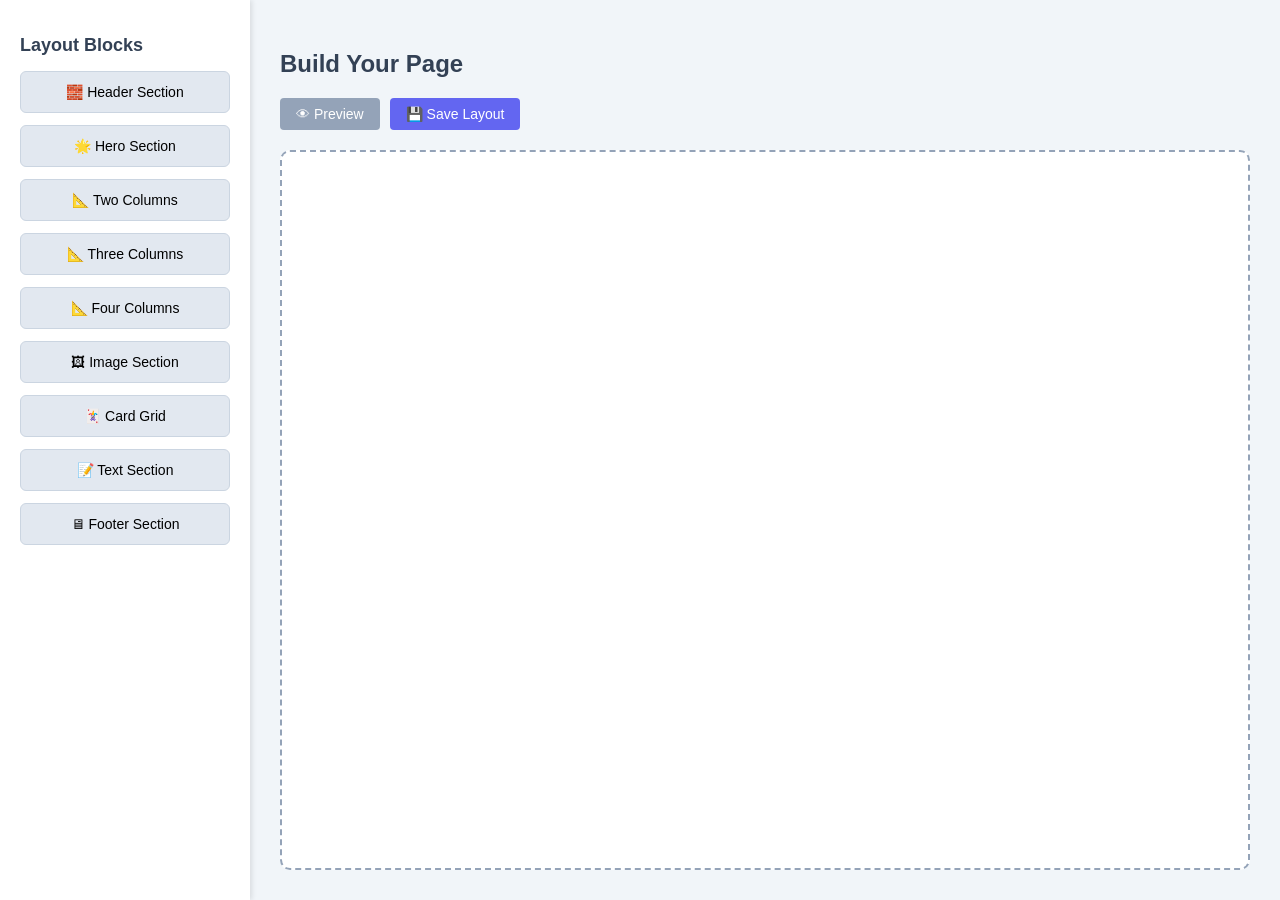
==== drag-drop.html @ 1d4a5952 "first commit" ====
<!DOCTYPE html>
<html lang="en">
<head>
  <meta charset="UTF-8">
  <title>Enhanced Section Layout Builder</title>
  <style>
    * {
      box-sizing: border-box;
    }
    body {
      margin: 0;
      display: flex;
      font-family: sans-serif;
      background: #f1f5f9;
      height: 100vh;
    }

    .sidebar {
      width: 250px;
      background: #ffffff;
      padding: 20px;
      box-shadow: 2px 0 5px rgba(0,0,0,0.1);
      overflow-y: auto;
    }

    .sidebar h2 {
      font-size: 18px;
      margin-bottom: 15px;
      color: #334155;
    }

    .layout-block {
      padding: 12px;
      margin-bottom: 12px;
      background: #e2e8f0;
      border: 1px solid #cbd5e1;
      border-radius: 6px;
      cursor: grab;
      text-align: center;
      font-size: 14px;
      transition: all 0.2s ease;
    }

    .layout-block:hover {
      background: #cbd5e1;
      transform: translateX(3px);
    }

    .canvas {
      flex: 1;
      padding: 30px;
      overflow-y: auto;
      display: flex;
      flex-direction: column;
    }

    .canvas h2 {
      color: #334155;
      margin-bottom: 20px;
    }

    .canvas-actions {
      display: flex;
      gap: 10px;
      margin-bottom: 20px;
    }

    .action-btn {
      padding: 8px 16px;
      background: #6366f1;
      color: white;
      border: none;
      border-radius: 4px;
      cursor: pointer;
      font-size: 14px;
      transition: background 0.2s;
    }

    .action-btn:hover {
      background: #4f46e5;
    }

    .action-btn.secondary {
      background: #94a3b8;
    }

    .action-btn.secondary:hover {
      background: #64748b;
    }

    .dropzone {
      min-height: 500px;
      background: #ffffff;
      border: 2px dashed #94a3b8;
      border-radius: 10px;
      padding: 25px;
      flex-grow: 1;
    }

    .section {
      border: 1px solid #cbd5e1;
      border-radius: 8px;
      padding: 15px;
      margin-bottom: 20px;
      background: #f8fafc;
      position: relative;
    }

    .section-controls {
      position: absolute;
      top: 5px;
      right: 5px;
      display: flex;
      gap: 5px;
    }

    .section-btn {
      background: #e2e8f0;
      border: none;
      border-radius: 4px;
      width: 24px;
      height: 24px;
      cursor: pointer;
      display: flex;
      align-items: center;
      justify-content: center;
      font-size: 12px;
    }

    .section-btn:hover {
      background: #cbd5e1;
    }

    .two-col {
      display: flex;
      gap: 15px;
    }

    .three-col {
      display: flex;
      gap: 15px;
    }

    .four-col {
      display: flex;
      gap: 15px;
    }

    .col {
      flex: 1;
      background: #fff;
      padding: 15px;
      border: 1px solid #e2e8f0;
      min-height: 80px;
      border-radius: 6px;
    }

    .hero-section {
      text-align: center;
      padding: 40px 20px;
      background: linear-gradient(135deg, #6366f1, #8b5cf6);
      color: white;
    }

    .image-section {
      text-align: center;
    }

    .image-placeholder {
      width: 100%;
      height: 200px;
      background-color: #e2e8f0;
      display: flex;
      align-items: center;
      justify-content: center;
      margin-bottom: 15px;
      border-radius: 6px;
      overflow: hidden;
    }

    .image-placeholder img {
      max-width: 100%;
      max-height: 100%;
      object-fit: cover;
    }

    .card-section {
      display: flex;
      flex-wrap: wrap;
      gap: 15px;
    }

    .card {
      flex: 1 1 200px;
      background: white;
      border-radius: 8px;
      padding: 15px;
      box-shadow: 0 2px 4px rgba(0,0,0,0.1);
    }

    .editing-mode {
      outline: 2px dashed #6366f1;
    }

    .section-title {
      font-weight: bold;
      margin-bottom: 10px;
      color: #334155;
    }

    /* Preview modal styles */
    .modal {
      display: none;
      position: fixed;
      top: 0;
      left: 0;
      width: 100%;
      height: 100%;
      background: rgba(0,0,0,0.8);
      z-index: 1000;
      overflow-y: auto;
      padding: 40px;
    }

    .modal-content {
      background: white;
      max-width: 900px;
      margin: 0 auto;
      padding: 30px;
      border-radius: 8px;
      position: relative;
    }

    .close-modal {
      position: absolute;
      top: 15px;
      right: 15px;
      background: #e2e8f0;
      border: none;
      border-radius: 4px;
      width: 30px;
      height: 30px;
      cursor: pointer;
      font-size: 16px;
    }

    .close-modal:hover {
      background: #cbd5e1;
    }
  </style>
</head>
<body>

  <div class="sidebar">
    <h2>Layout Blocks</h2>
    <div class="layout-block" draggable="true" data-layout="header">🧱 Header Section</div>
    <div class="layout-block" draggable="true" data-layout="hero">🌟 Hero Section</div>
    <div class="layout-block" draggable="true" data-layout="two-column">📐 Two Columns</div>
    <div class="layout-block" draggable="true" data-layout="three-column">📐 Three Columns</div>
    <div class="layout-block" draggable="true" data-layout="four-column">📐 Four Columns</div>
    <div class="layout-block" draggable="true" data-layout="image">🖼 Image Section</div>
    <div class="layout-block" draggable="true" data-layout="cards">🃏 Card Grid</div>
    <div class="layout-block" draggable="true" data-layout="text">📝 Text Section</div>
    <div class="layout-block" draggable="true" data-layout="footer">🖥 Footer Section</div>
  </div>

  <div class="canvas">
    <h2>Build Your Page</h2>
    <div class="canvas-actions">
      <button id="previewBtn" class="action-btn secondary">👁 Preview</button>
      <button id="submitBtn" class="action-btn">💾 Save Layout</button>
    </div>
    <div id="dropzone" class="dropzone"></div>
  </div>

  <!-- Preview Modal -->
  <div id="previewModal" class="modal">
    <div class="modal-content">
      <button class="close-modal" id="closeModal">✕</button>
      <h2>Page Preview</h2>
      <div id="previewContent"></div>
    </div>
  </div>

  <script>
    const blocks = document.querySelectorAll('.layout-block');
    const dropzone = document.getElementById('dropzone');
    const previewBtn = document.getElementById('previewBtn');
    const submitBtn = document.getElementById('submitBtn');
    const previewModal = document.getElementById('previewModal');
    const closeModal = document.getElementById('closeModal');
    const previewContent = document.getElementById('previewContent');

    // Drag and drop functionality
    blocks.forEach(block => {
      block.addEventListener('dragstart', (e) => {
        e.dataTransfer.setData('layout', block.dataset.layout);
      });
    });

    dropzone.addEventListener('dragover', (e) => e.preventDefault());

    dropzone.addEventListener('drop', (e) => {
      e.preventDefault();
      const layout = e.dataTransfer.getData('layout');
      createSection(layout);
    });

    // Preview button functionality
    previewBtn.addEventListener('click', () => {
      previewContent.innerHTML = dropzone.innerHTML;
      
      // Remove edit controls from preview
      const controls = previewContent.querySelectorAll('.section-controls');
      controls.forEach(control => control.remove());
      
      // Remove editing outlines if any
      const editingSections = previewContent.querySelectorAll('.editing-mode');
      editingSections.forEach(section => section.classList.remove('editing-mode'));
      
      previewModal.style.display = 'block';
    });

    // Close modal
    closeModal.addEventListener('click', () => {
      previewModal.style.display = 'none';
    });

    // Submit button functionality
    submitBtn.addEventListener('click', () => {
      // In a real app, you would send the HTML to a server
      // For this demo, we'll just show an alert
      const htmlContent = dropzone.innerHTML;
      alert('Layout saved successfully! (In a real app, this would be sent to your server)');
      
      // Here you could add AJAX to send the content to a server
      // Example:
      // fetch('/save-layout', {
      //   method: 'POST',
      //   body: JSON.stringify({ html: htmlContent }),
      //   headers: {
      //     'Content-Type': 'application/json'
      //   }
      // })
      // .then(response => response.json())
      // .then(data => alert('Layout saved!'))
      // .catch(error => alert('Error saving layout'));
    });

    function createSection(layout) {
      let section = document.createElement('div');
      section.className = 'section';
      
      // Add section controls
      const controls = document.createElement('div');
      controls.className = 'section-controls';
      controls.innerHTML = `
        <button class="section-btn edit-btn" title="Edit">✏</button>
        <button class="section-btn delete-btn" title="Delete">🗑</button>
      `;
      section.appendChild(controls);

      // Create different layouts
      if (layout === 'header') {
        section.innerHTML += `<div class="section-title">Header</div>
          <div class="editable-content">
            <h1>Your Site Header</h1>
            <p>Navigation links or tagline here</p>
          </div>`;
      } else if (layout === 'hero') {
        section.innerHTML += `<div class="hero-section editable-content">
          <h1>Welcome to Our Site</h1>
          <p>A compelling subtitle that explains your value proposition</p>
          <button style="background: white; color: #6366f1; border: none; padding: 10px 20px; border-radius: 20px; margin-top: 15px; cursor: pointer;">Call to Action</button>
        </div>`;
      } else if (layout === 'two-column') {
        section.innerHTML += `<div class="section-title">Two Column Layout</div>
          <div class="two-col">
            <div class="col editable-content">Column 1 Content</div>
            <div class="col editable-content">Column 2 Content</div>
          </div>`;
      } else if (layout === 'three-column') {
        section.innerHTML += `<div class="section-title">Three Column Layout</div>
          <div class="three-col">
            <div class="col editable-content">Column 1</div>
            <div class="col editable-content">Column 2</div>
            <div class="col editable-content">Column 3</div>
          </div>`;
      } else if (layout === 'four-column') {
        section.innerHTML += `<div class="section-title">Four Column Layout</div>
          <div class="four-col">
            <div class="col editable-content">Column 1</div>
            <div class="col editable-content">Column 2</div>
            <div class="col editable-content">Column 3</div>
            <div class="col editable-content">Column 4</div>
          </div>`;
      } else if (layout === 'image') {
        section.innerHTML += `<div class="section-title">Image Section</div>
          <div class="image-section">
            <div class="editable-content">
              <h2>Image Title</h2>
              <p>Description or caption for your image</p>
            </div>
            <div class="image-placeholder">
              <span>Drag & drop an image here</span>
            </div>
          </div>`;
      } else if (layout === 'cards') {
        section.innerHTML += `<div class="section-title">Card Grid</div>
          <div class="card-section">
            <div class="card editable-content">
              <h3>Card 1</h3>
              <p>Card content goes here</p>
            </div>
            <div class="card editable-content">
              <h3>Card 2</h3>
              <p>Card content goes here</p>
            </div>
            <div class="card editable-content">
              <h3>Card 3</h3>
              <p>Card content goes here</p>
            </div>
          </div>`;
      } else if (layout === 'text') {
        section.innerHTML += `<div class="editable-content">
          <h2>Text Section</h2>
          <p>This is a paragraph where you can add your content.</p>
          <p>Add as many paragraphs as you need.</p>
        </div>`;
      } else if (layout === 'footer') {
        section.innerHTML += `<div class="section-title">Footer</div>
          <div class="editable-content" style="text-align: center; padding: 20px;">
            <p>© 2025 Your Website</p>
            <p>Contact Info | Links | Social Media</p>
          </div>`;
      }

      // Set up delete button
      const deleteBtn = section.querySelector('.delete-btn');
      deleteBtn.addEventListener('click', () => {
        if (confirm('Are you sure you want to delete this section?')) {
          section.remove();
        }
      });

      // Set up edit button
      const editBtn = section.querySelector('.edit-btn');
      editBtn.addEventListener('click', () => {
        const editableElements = section.querySelectorAll('.editable-content');
        const isEditing = section.classList.contains('editing-mode');
        
        if (isEditing) {
          // Exit edit mode
          section.classList.remove('editing-mode');
          editableElements.forEach(el => {
            el.contentEditable = 'false';
          });
          editBtn.textContent = '✏';
          editBtn.title = 'Edit';
        } else {
          // Enter edit mode
          section.classList.add('editing-mode');
          editableElements.forEach(el => {
            el.contentEditable = 'true';
          });
          editBtn.textContent = '✔';
          editBtn.title = 'Save';
        }
      });

      // Make the image placeholder a drop target
      if (layout === 'image') {
        const imagePlaceholder = section.querySelector('.image-placeholder');
        imagePlaceholder.addEventListener('dragover', (e) => e.preventDefault());
        imagePlaceholder.addEventListener('drop', (e) => {
          e.preventDefault();
          const files = e.dataTransfer.files;
          if (files.length > 0) {
            const file = files[0];
            if (file.type.startsWith('image/')) {
              const reader = new FileReader();
              reader.onload = (event) => {
                imagePlaceholder.innerHTML = '';
                const img = document.createElement('img');
                img.src = event.target.result;
                imagePlaceholder.appendChild(img);
              };
              reader.readAsDataURL(file);
            }
          }
        });
      }

      dropzone.appendChild(section);
    }
  </script>

</body>
</html>
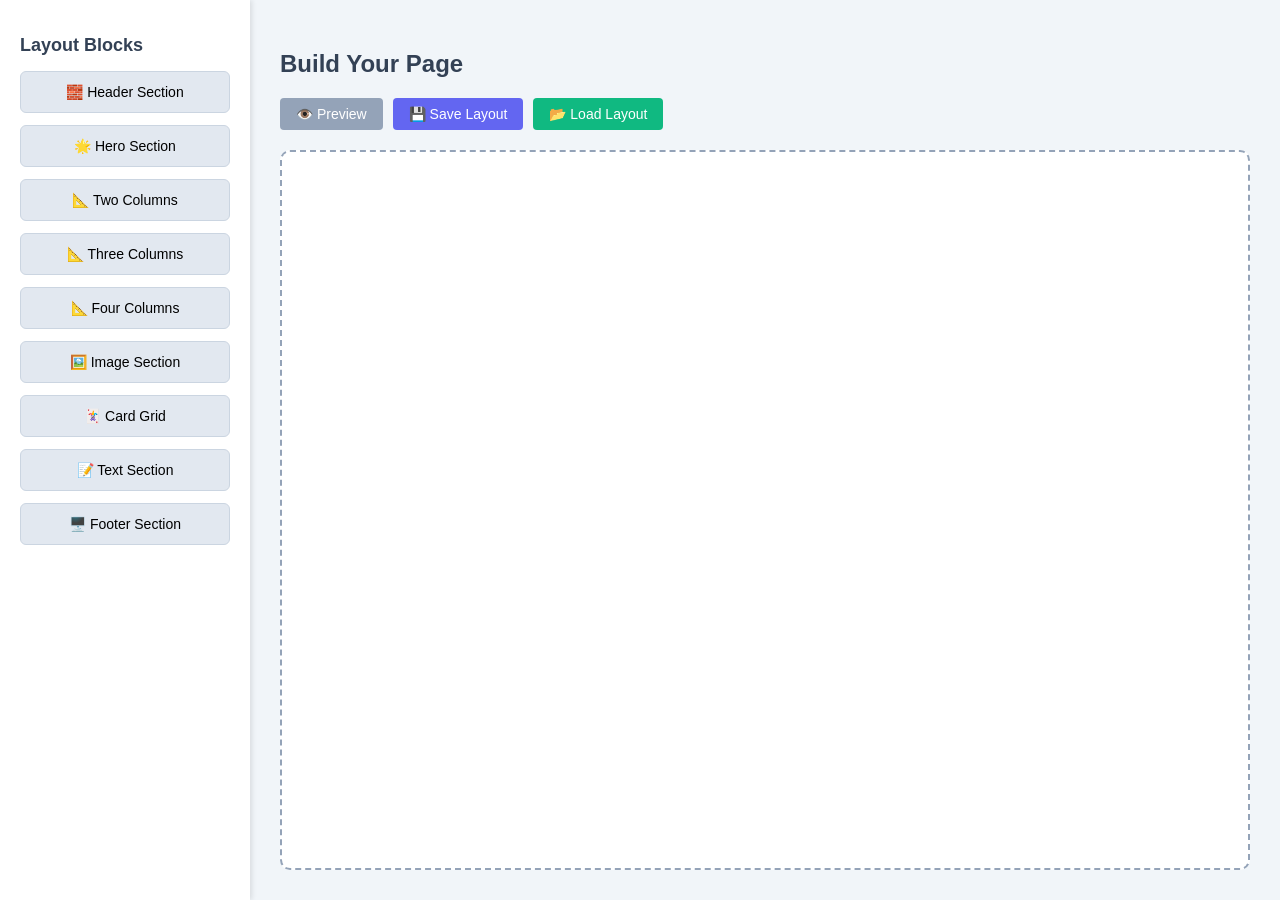
==== commit b2ee6717: "first commit" ====
--- a/drag-drop.html
+++ b/drag-drop.html
@@ -247,6 +247,33 @@
     .close-modal:hover {
       background: #cbd5e1;
     }
+
+    /* File input for loading */
+    .file-input-container {
+      position: relative;
+      overflow: hidden;
+      display: inline-block;
+    }
+
+    .file-input-btn {
+      padding: 8px 16px;
+      background: #10b981;
+      color: white;
+      border: none;
+      border-radius: 4px;
+      cursor: pointer;
+      font-size: 14px;
+    }
+
+    .file-input {
+      position: absolute;
+      left: 0;
+      top: 0;
+      opacity: 0;
+      width: 100%;
+      height: 100%;
+      cursor: pointer;
+    }
   </style>
 </head>
 <body>
@@ -258,17 +285,21 @@
     <div class="layout-block" draggable="true" data-layout="two-column">📐 Two Columns</div>
     <div class="layout-block" draggable="true" data-layout="three-column">📐 Three Columns</div>
     <div class="layout-block" draggable="true" data-layout="four-column">📐 Four Columns</div>
-    <div class="layout-block" draggable="true" data-layout="image">🖼 Image Section</div>
+    <div class="layout-block" draggable="true" data-layout="image">🖼️ Image Section</div>
     <div class="layout-block" draggable="true" data-layout="cards">🃏 Card Grid</div>
     <div class="layout-block" draggable="true" data-layout="text">📝 Text Section</div>
-    <div class="layout-block" draggable="true" data-layout="footer">🖥 Footer Section</div>
+    <div class="layout-block" draggable="true" data-layout="footer">🖥️ Footer Section</div>
   </div>
 
   <div class="canvas">
     <h2>Build Your Page</h2>
     <div class="canvas-actions">
-      <button id="previewBtn" class="action-btn secondary">👁 Preview</button>
+      <button id="previewBtn" class="action-btn secondary">👁️ Preview</button>
       <button id="submitBtn" class="action-btn">💾 Save Layout</button>
+      <div class="file-input-container">
+        <button class="file-input-btn">📂 Load Layout</button>
+        <input type="file" id="loadLayout" class="file-input" accept=".json">
+      </div>
     </div>
     <div id="dropzone" class="dropzone"></div>
   </div>
@@ -290,6 +321,7 @@
     const previewModal = document.getElementById('previewModal');
     const closeModal = document.getElementById('closeModal');
     const previewContent = document.getElementById('previewContent');
+    const loadLayoutInput = document.getElementById('loadLayout');
 
     // Drag and drop functionality
     blocks.forEach(block => {
@@ -326,28 +358,80 @@
       previewModal.style.display = 'none';
     });
 
-    // Submit button functionality
+    // Save layout functionality
     submitBtn.addEventListener('click', () => {
-      // In a real app, you would send the HTML to a server
-      // For this demo, we'll just show an alert
-      const htmlContent = dropzone.innerHTML;
-      alert('Layout saved successfully! (In a real app, this would be sent to your server)');
-      
-      // Here you could add AJAX to send the content to a server
-      // Example:
-      // fetch('/save-layout', {
-      //   method: 'POST',
-      //   body: JSON.stringify({ html: htmlContent }),
-      //   headers: {
-      //     'Content-Type': 'application/json'
-      //   }
-      // })
-      // .then(response => response.json())
-      // .then(data => alert('Layout saved!'))
-      // .catch(error => alert('Error saving layout'));
+      const sections = Array.from(dropzone.querySelectorAll('.section')).map(section => {
+        return {
+          type: section.querySelector('.section-title')?.textContent || 'Untitled Section',
+          html: section.innerHTML,
+          layout: getSectionLayoutType(section)
+        };
+      });
+
+      const layoutData = {
+        version: '1.0',
+        createdAt: new Date().toISOString(),
+        sections: sections
+      };
+
+      // Create a download link
+      const dataStr = JSON.stringify(layoutData, null, 2);
+      const dataUri = 'data:application/json;charset=utf-8,'+ encodeURIComponent(dataStr);
+      
+      const exportName = 'layout-' + new Date().toISOString().slice(0,10) + '.json';
+      
+      const linkElement = document.createElement('a');
+      linkElement.setAttribute('href', dataUri);
+      linkElement.setAttribute('download', exportName);
+      linkElement.click();
     });
 
-    function createSection(layout) {
+    // Helper function to determine section type
+    function getSectionLayoutType(section) {
+      if (section.querySelector('.hero-section')) return 'hero';
+      if (section.querySelector('.two-col')) return 'two-column';
+      if (section.querySelector('.three-col')) return 'three-column';
+      if (section.querySelector('.four-col')) return 'four-column';
+      if (section.querySelector('.image-section')) return 'image';
+      if (section.querySelector('.card-section')) return 'cards';
+      if (section.querySelector('h1') && section.querySelector('p')) return 'header';
+      if (section.textContent.includes('©')) return 'footer';
+      return 'text';
+    }
+
+    // Load layout functionality
+    loadLayoutInput.addEventListener('change', (e) => {
+      const file = e.target.files[0];
+      if (!file) return;
+
+      const reader = new FileReader();
+      reader.onload = (event) => {
+        try {
+          const layoutData = JSON.parse(event.target.result);
+          loadLayout(layoutData);
+        } catch (error) {
+          alert('Error loading layout: Invalid file format');
+          console.error(error);
+        }
+      };
+      reader.readAsText(file);
+    });
+
+    function loadLayout(layoutData) {
+      // Clear current layout
+      dropzone.innerHTML = '';
+      
+      // Create each section from the saved data
+      if (layoutData.sections && Array.isArray(layoutData.sections)) {
+        layoutData.sections.forEach(sectionData => {
+          if (sectionData.layout) {
+            createSection(sectionData.layout, sectionData.html);
+          }
+        });
+      }
+    }
+
+    function createSection(layout, customHtml = null) {
       let section = document.createElement('div');
       section.className = 'section';
       
@@ -355,84 +439,89 @@
       const controls = document.createElement('div');
       controls.className = 'section-controls';
       controls.innerHTML = `
-        <button class="section-btn edit-btn" title="Edit">✏</button>
-        <button class="section-btn delete-btn" title="Delete">🗑</button>
+        <button class="section-btn edit-btn" title="Edit">✏️</button>
+        <button class="section-btn delete-btn" title="Delete">🗑️</button>
       `;
       section.appendChild(controls);
 
-      // Create different layouts
-      if (layout === 'header') {
-        section.innerHTML += `<div class="section-title">Header</div>
-          <div class="editable-content">
-            <h1>Your Site Header</h1>
-            <p>Navigation links or tagline here</p>
+      // Use custom HTML if provided (for loading saved layouts)
+      if (customHtml) {
+        section.innerHTML += customHtml;
+      } else {
+        // Create different layouts
+        if (layout === 'header') {
+          section.innerHTML += `<div class="section-title">Header</div>
+            <div class="editable-content">
+              <h1>Your Site Header</h1>
+              <p>Navigation links or tagline here</p>
+            </div>`;
+        } else if (layout === 'hero') {
+          section.innerHTML += `<div class="hero-section editable-content">
+            <h1>Welcome to Our Site</h1>
+            <p>A compelling subtitle that explains your value proposition</p>
+            <button style="background: white; color: #6366f1; border: none; padding: 10px 20px; border-radius: 20px; margin-top: 15px; cursor: pointer;">Call to Action</button>
           </div>`;
-      } else if (layout === 'hero') {
-        section.innerHTML += `<div class="hero-section editable-content">
-          <h1>Welcome to Our Site</h1>
-          <p>A compelling subtitle that explains your value proposition</p>
-          <button style="background: white; color: #6366f1; border: none; padding: 10px 20px; border-radius: 20px; margin-top: 15px; cursor: pointer;">Call to Action</button>
-        </div>`;
-      } else if (layout === 'two-column') {
-        section.innerHTML += `<div class="section-title">Two Column Layout</div>
-          <div class="two-col">
-            <div class="col editable-content">Column 1 Content</div>
-            <div class="col editable-content">Column 2 Content</div>
+        } else if (layout === 'two-column') {
+          section.innerHTML += `<div class="section-title">Two Column Layout</div>
+            <div class="two-col">
+              <div class="col editable-content">Column 1 Content</div>
+              <div class="col editable-content">Column 2 Content</div>
+            </div>`;
+        } else if (layout === 'three-column') {
+          section.innerHTML += `<div class="section-title">Three Column Layout</div>
+            <div class="three-col">
+              <div class="col editable-content">Column 1</div>
+              <div class="col editable-content">Column 2</div>
+              <div class="col editable-content">Column 3</div>
+            </div>`;
+        } else if (layout === 'four-column') {
+          section.innerHTML += `<div class="section-title">Four Column Layout</div>
+            <div class="four-col">
+              <div class="col editable-content">Column 1</div>
+              <div class="col editable-content">Column 2</div>
+              <div class="col editable-content">Column 3</div>
+              <div class="col editable-content">Column 4</div>
+            </div>`;
+        } else if (layout === 'image') {
+          section.innerHTML += `<div class="section-title">Image Section</div>
+            <div class="image-section">
+              <div class="editable-content">
+                <h2>Image Title</h2>
+                <p>Description or caption for your image</p>
+              </div>
+              <div class="image-placeholder">
+                <span>Drag & drop an image here</span>
+              </div>
+            </div>`;
+        } else if (layout === 'cards') {
+          section.innerHTML += `<div class="section-title">Card Grid</div>
+            <div class="card-section">
+              <div class="card editable-content">
+                <h3>Card 1</h3>
+                <p>Card content goes here</p>
+              </div>
+              <div class="card editable-content">
+                <h3>Card 2</h3>
+                <p>Card content goes here</p>
+              </div>
+              <div class="card editable-content">
+                <h3>Card 3</h3>
+                <p>Card content goes here</p>
+              </div>
+            </div>`;
+        } else if (layout === 'text') {
+          section.innerHTML += `<div class="editable-content">
+            <h2>Text Section</h2>
+            <p>This is a paragraph where you can add your content.</p>
+            <p>Add as many paragraphs as you need.</p>
           </div>`;
-      } else if (layout === 'three-column') {
-        section.innerHTML += `<div class="section-title">Three Column Layout</div>
-          <div class="three-col">
-            <div class="col editable-content">Column 1</div>
-            <div class="col editable-content">Column 2</div>
-            <div class="col editable-content">Column 3</div>
-          </div>`;
-      } else if (layout === 'four-column') {
-        section.innerHTML += `<div class="section-title">Four Column Layout</div>
-          <div class="four-col">
-            <div class="col editable-content">Column 1</div>
-            <div class="col editable-content">Column 2</div>
-            <div class="col editable-content">Column 3</div>
-            <div class="col editable-content">Column 4</div>
-          </div>`;
-      } else if (layout === 'image') {
-        section.innerHTML += `<div class="section-title">Image Section</div>
-          <div class="image-section">
-            <div class="editable-content">
-              <h2>Image Title</h2>
-              <p>Description or caption for your image</p>
-            </div>
-            <div class="image-placeholder">
-              <span>Drag & drop an image here</span>
-            </div>
-          </div>`;
-      } else if (layout === 'cards') {
-        section.innerHTML += `<div class="section-title">Card Grid</div>
-          <div class="card-section">
-            <div class="card editable-content">
-              <h3>Card 1</h3>
-              <p>Card content goes here</p>
-            </div>
-            <div class="card editable-content">
-              <h3>Card 2</h3>
-              <p>Card content goes here</p>
-            </div>
-            <div class="card editable-content">
-              <h3>Card 3</h3>
-              <p>Card content goes here</p>
-            </div>
-          </div>`;
-      } else if (layout === 'text') {
-        section.innerHTML += `<div class="editable-content">
-          <h2>Text Section</h2>
-          <p>This is a paragraph where you can add your content.</p>
-          <p>Add as many paragraphs as you need.</p>
-        </div>`;
-      } else if (layout === 'footer') {
-        section.innerHTML += `<div class="section-title">Footer</div>
-          <div class="editable-content" style="text-align: center; padding: 20px;">
-            <p>© 2025 Your Website</p>
-            <p>Contact Info | Links | Social Media</p>
-          </div>`;
+        } else if (layout === 'footer') {
+          section.innerHTML += `<div class="section-title">Footer</div>
+            <div class="editable-content" style="text-align: center; padding: 20px;">
+              <p>© 2025 Your Website</p>
+              <p>Contact Info | Links | Social Media</p>
+            </div>`;
+        }
       }
 
       // Set up delete button
@@ -455,7 +544,7 @@
           editableElements.forEach(el => {
             el.contentEditable = 'false';
           });
-          editBtn.textContent = '✏';
+          editBtn.textContent = '✏️';
           editBtn.title = 'Edit';
         } else {
           // Enter edit mode
@@ -463,7 +552,7 @@
           editableElements.forEach(el => {
             el.contentEditable = 'true';
           });
-          editBtn.textContent = '✔';
+          editBtn.textContent = '✔️';
           editBtn.title = 'Save';
         }
       });
@@ -492,6 +581,7 @@
       }
 
       dropzone.appendChild(section);
+      return section;
     }
   </script>
 
